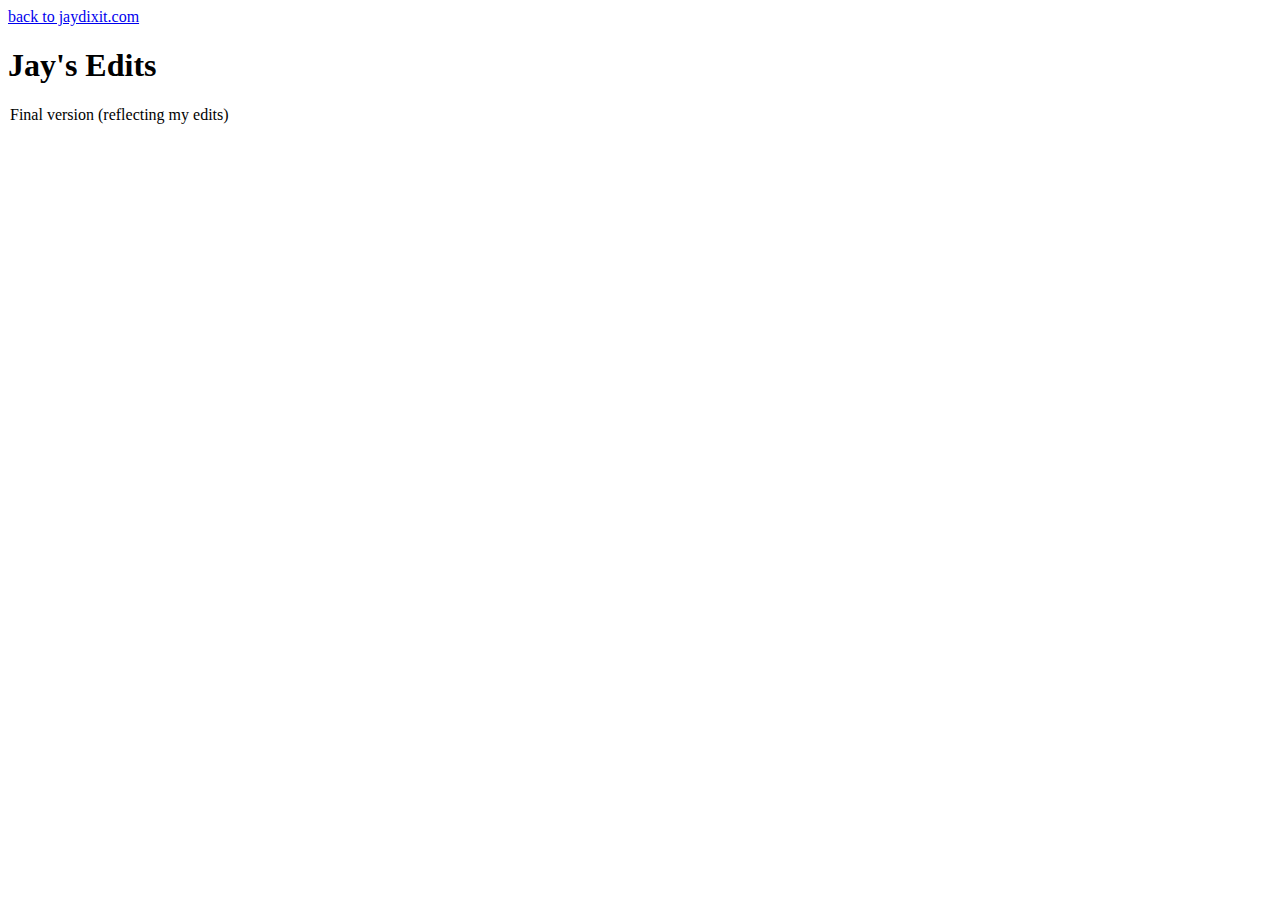
==== 2.html @ 8e8bfeb8 "changed it to sliding form" ====
</style>
    <body>
        <div>
            <span class="reference">
                <a href="http://jaydixit.com/">back to jaydixit.com</a>
            </span>
        </div>


	
	<div id="content">


	  <h1>Jay's Edits</h1>
            <div id="wrapper">
         <div id="navigation" style="display:none;">
                    <ul>
                        <li class="selected">
                            <a href="#">Final</a>
                        </li>
                        <li>
                            <a href="#">Edit</a>
                        </li>
                        <li>
                            <a href="#">Original</a>
                        </li>
                        <li>
                            <a href="#">Download</a>
                        </li>

		      </ul>
                </div>
       

	    <div id="steps">
                        <div class="step">
                            <legend>Final version (reflecting my edits)</legend>
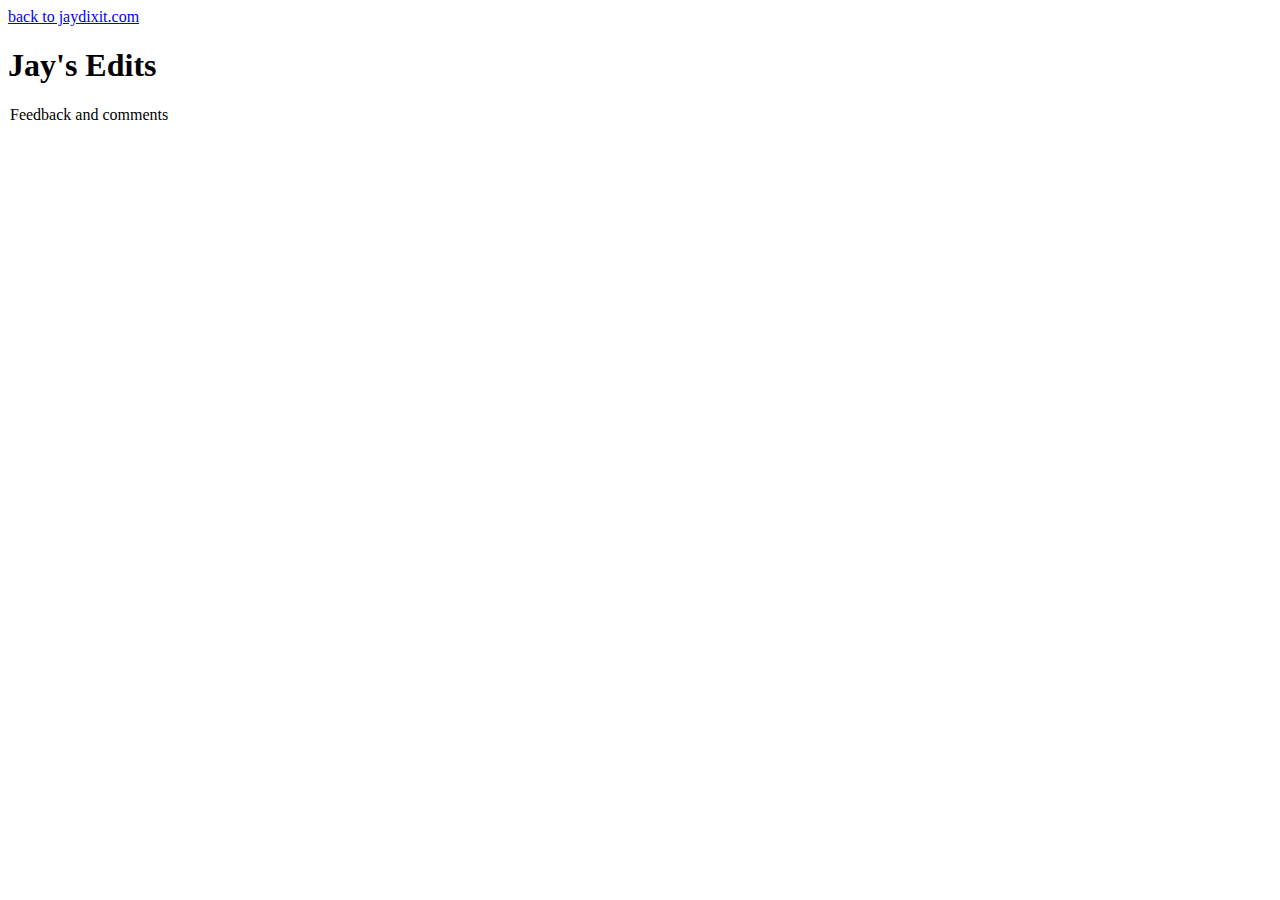
==== commit 7193d647: "added instructions to zip up the index.html file" ====
--- a/2.html
+++ b/2.html
@@ -16,16 +16,17 @@
          <div id="navigation" style="display:none;">
                     <ul>
                         <li class="selected">
-                            <a href="#">Final</a>
+                            <a href="#">Feedback</a>
                         </li>
                         <li>
                             <a href="#">Edit</a>
                         </li>
+
+			<li>
+                            <a href="#">Final</a>
+                        </li>
                         <li>
                             <a href="#">Original</a>
-                        </li>
-                        <li>
-                            <a href="#">Download</a>
                         </li>
 
 		      </ul>
@@ -34,4 +35,4 @@
 
 	    <div id="steps">
                         <div class="step">
-                            <legend>Final version (reflecting my edits)</legend>
+                            <legend>Feedback and comments</legend>
